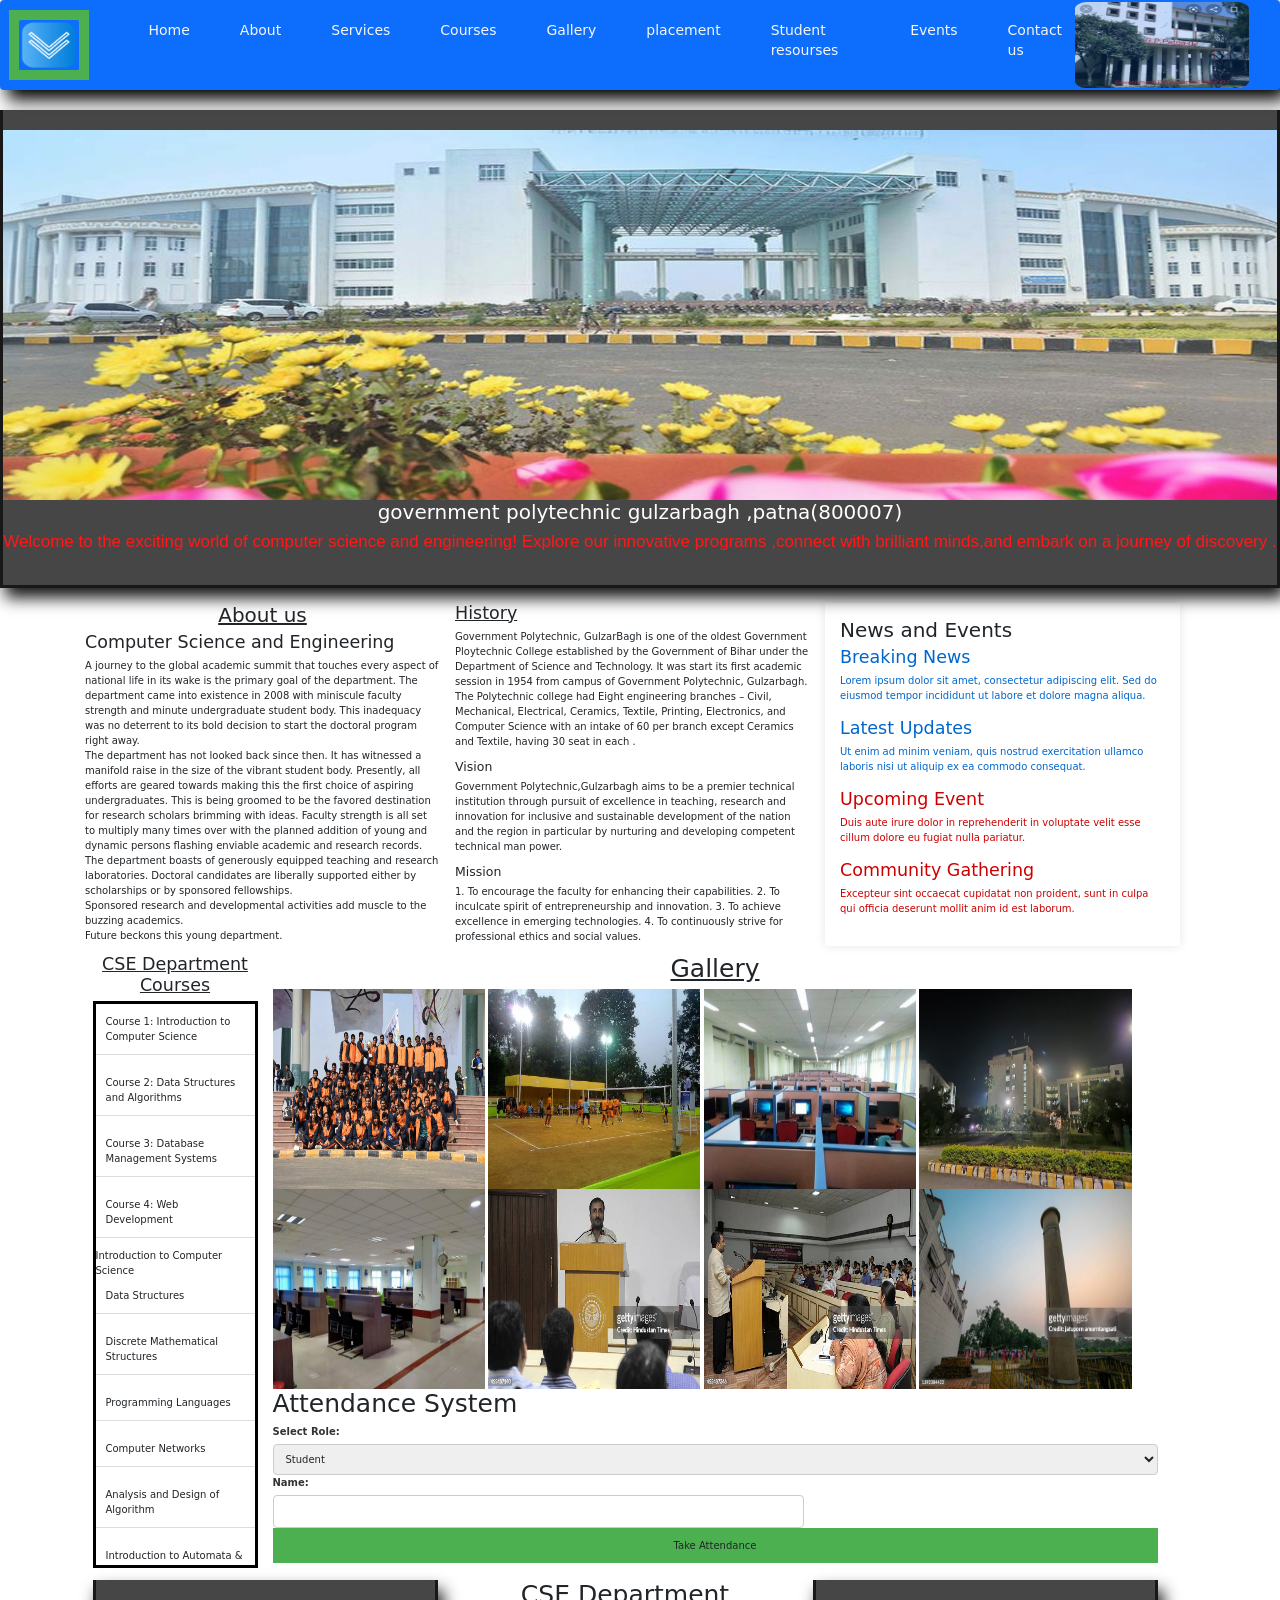
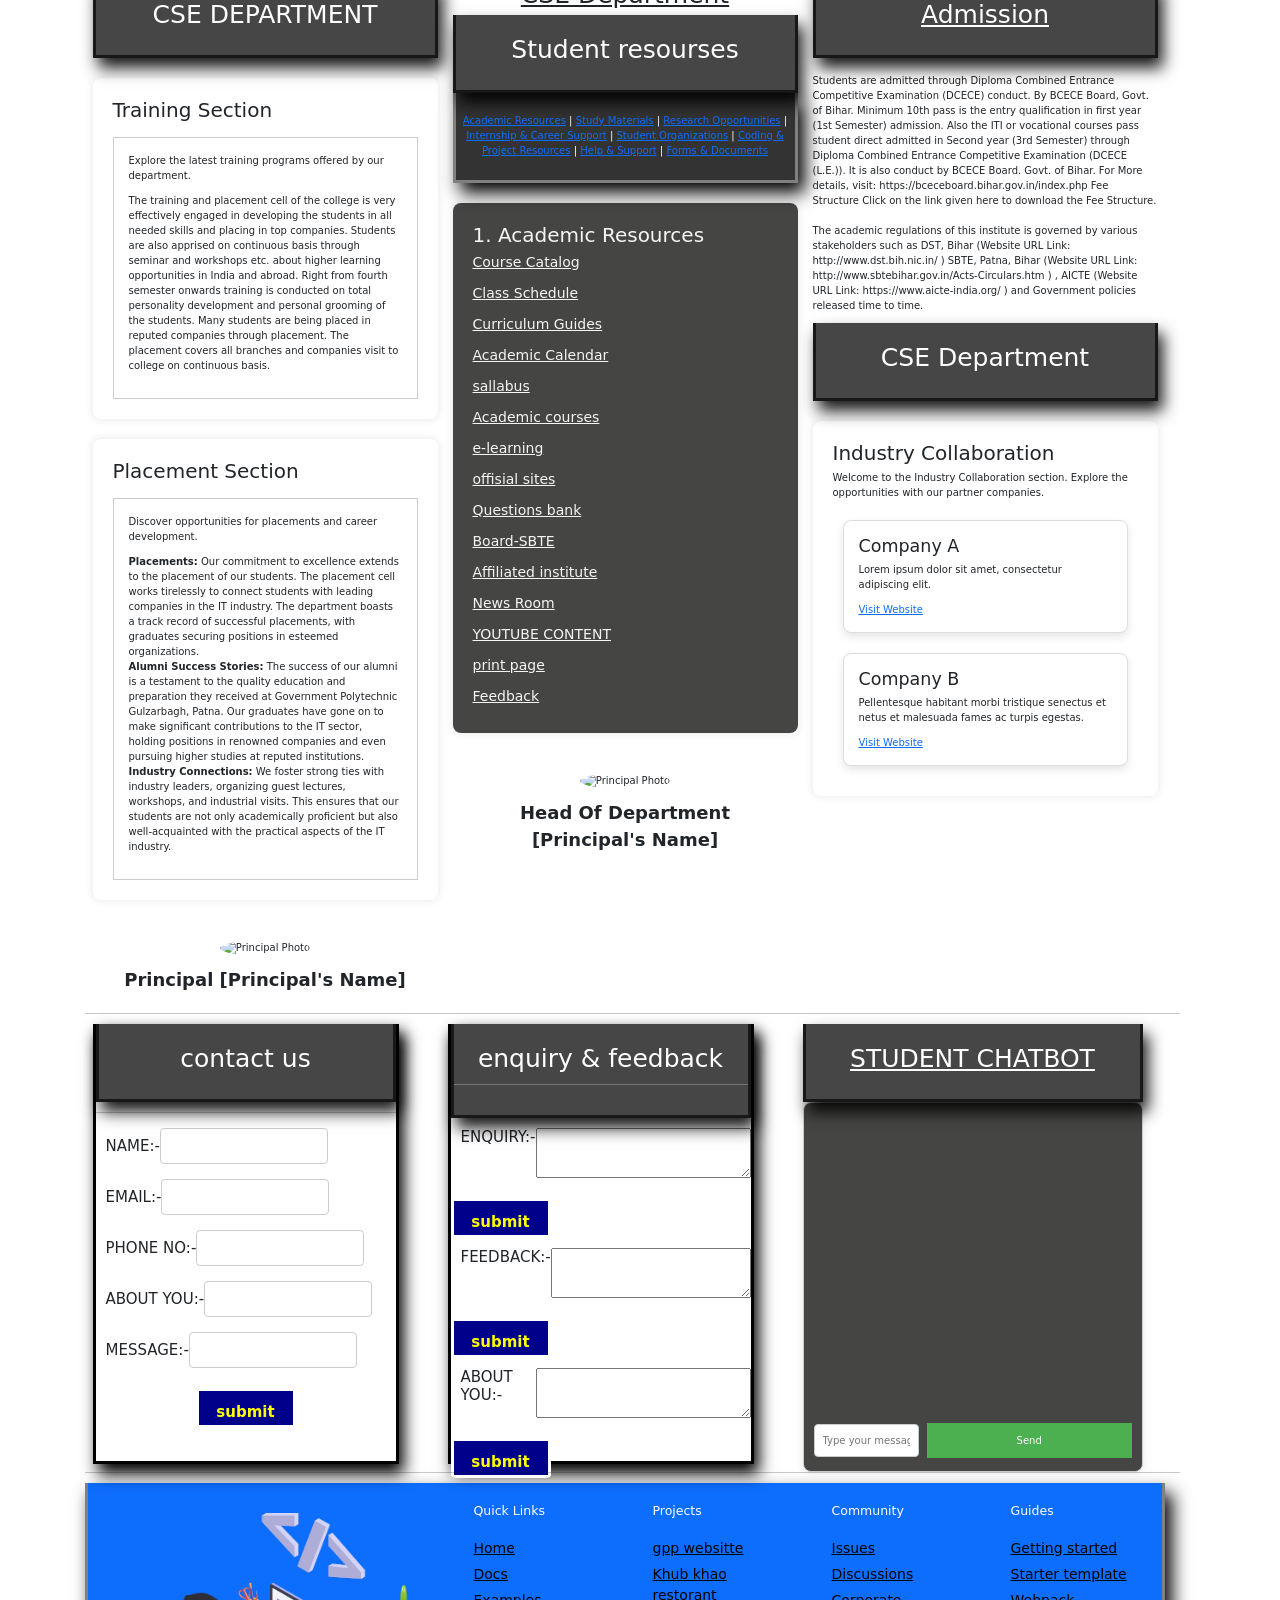
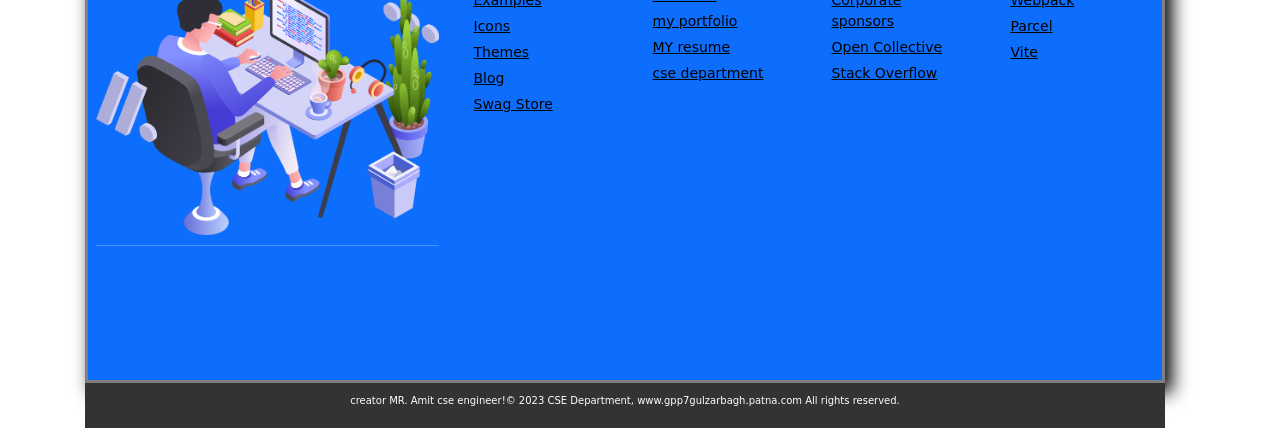
==== cse-department-website.html @ b8606d18 "Add files via upload" ====
<!DOCTYPE html>
<html lang="en">
<head>
    <meta charset="UTF-8">
    <meta name="viewport" content="width=device-width, initial-scale=1.0">
    <title>CSE Department - gpp7</title>
    

    <!-- Custom Fonts -->
    <link href="startbootstrap-stylish-portfolio-gh-pages/vendor/font-awesome/css/font-awesome.min.css" rel="stylesheet" type="text/css">
    <link href="https://fonts.googleapis.com/css?family=Source+Sans+Pro:300,400,700,300italic,400italic,700italic" rel="stylesheet" type="text/css">
    <link href="startbootstrap-stylish-portfolio-gh-pages/vendor/simple-line-icons/css/simple-line-icons.css" rel="stylesheet">

    <!-- Custom CSS -->
    <link href="startbootstrap-stylish-portfolio-gh-pages/css/stylish-portfolio.min.css" rel="stylesheet">

  
    <link rel="stylesheet" href="https://cdnjs.cloudflare.com/ajax/libs/font-awesome/4.7.0/css/font-awesome.min.css">
    <link rel="stylesheet" type="text/css" href="cse.css">
     <script src="https://cdn.jsdelivr.net/npm/bootstrap@5.3.2/dist/js/bootstrap.bundle.min.js" integrity="sha384-C6RzsynM9kWDrMNeT87bh95OGNyZPhcTNXj1NW7RuBCsyN/o0jlpcV8Qyq46cDfL" crossorigin="anonymous"></script>
     <script type="text/javascript" src="https://ajax.googleapis.com/ajax/libs/jquery/1.12.4/jquery.min.js"></script>
<script type="text/javascript" src="https://maxcdn.bootstrapcdn.com/bootstrap/3.3.7/js/bootstrap.min.js"></script>
<link rel="stylesheet" type="text/css" href="https://maxcdn.bootstrapcdn.com/bootstrap/3.3.7/css/bootstrap.min.css">
<link href="https://cdn.jsdelivr.net/npm/bootstrap@5.3.2/dist/css/bootstrap.min.css" rel="stylesheet" integrity="sha384-T3c6CoIi6uLrA9TneNEoa7RxnatzjcDSCmG1MXxSR1GAsXEV/Dwwykc2MPK8M2HN" crossorigin="anonymous">
<link href="https://cdn.jsdelivr.net/npm/bootstrap@5.3.0-alpha1/dist/css/bootstrap.min.css" rel="stylesheet" integrity="sha384-GLhlTQ8iRABdZLl6O3oVMWSktQOp6b7In1Zl3/Jr59b6EGGoI1aFkw7cmDA6j6gD" crossorigin="anonymous">
</head>
<body>
   
    <nav class="navbar navbar-expand-lg bg-primary bg-body-dark ">

  <div class="container-fluid ">
  
        <div class="dropdown">
      <button onclick="myFunction()" class="dropbtn"><img src="arrow.png"width="60px" height="50px"></button>
     
  <div id="myDropdown" class="dropdown-content">
 
  <a href="#">HOME</a>
    <a href="#">About</a>
        <a href="">Services</a>

     <a href="#">courses</a>
     <a href="#">faculty</a>
    <a href="#">training & placement</a>
    <a href="#">Daily Atendence- with AI </a>
<a href="">Gallery</a></li>
<a href="#">Social media</a>
            <a href="">Events</a>
                <a href="">enquiry & feedback here</a>
            <a href="">contact us</a>
             <div class="dropdown pb-4">
                    <a href="#" class="d-flex align-items-center text-white text-decoration-none dropdown-toggle" id="dropdownUser1" data-bs-toggle="dropdown" aria-expanded="false"> <img src="logo3.png" alt="hugenerd" width="30" height="30" class="rounded-circle">
                        
                        <span class="d-none d-sm-inline mx-1">Settings
                      </span>
                    </a>
                    <ul class="dropdown-menu dropdown-menu-dark text-small shadow">
                        <li><a class="dropdown-item" href="#">Sign in</a></li>
                        <li><a class="dropdown-item" href="#">Profile</a></li>
                        <li><a class="dropdown-item" href="#">Terms & privacy</a></li>
                        <li>
                            <hr class="dropdown-divider">
                        </li>
                        <li><a class="dropdown-item" href="#">Sign out</a></li>
                    </ul>
                </div>

    </div></div>
    
       <script type="text/javascript">/* When the user clicks on the button,
toggle between hiding and showing the dropdown content */
function myFunction() {
  document.getElementById("myDropdown").classList.toggle("show");
}

// Close the dropdown menu if the user clicks outside of it
window.onclick = function(event) {
  if (!event.target.matches('.dropbtn img')) {
    var dropdowns = document.getElementsByClassName("dropdown-content");
    var i;
    for (i = 0; i < dropdowns.length; i++) {
      var openDropdown = dropdowns[i];
      if (openDropdown.classList.contains('show')) {
        openDropdown.classList.remove('show');
      }
    }
  }
}
</script>
    <div class="collapse navbar-collapse" id="navbarSupportedContent">
         
      <ul class="navbar-nav me-auto mb-2 mb-lg-0">

      <li class="nav-item"><a class="nav-link"href="">Home</a></li>
     <li class="nav-item"><a class="nav-link"href="">About</a></li>
      <li class="nav-item"><a class="nav-link"href="">Services</a></li>
        <li class="nav-item"><a class="nav-link"href="">Courses</a></li>
          <li class="nav-item"><a class="nav-link"href="">Gallery</a></li>
            <li class="nav-item"><a class="nav-link"href="">placement</a></li>
             <li class="nav-item"><a class="nav-link"href="">Student resourses</a></li>
                          <li class="nav-item"><a class="nav-link"href="">Events</a></li>
    
    
            <li  class="nav-item "> <a class="nav-link" href="">Contact us</a></li>


            </ul> </li>
            <img class="container"id="logo"src="gp.jpg">
            
     
    </div>
  </div>
</nav>
 <header>
        <img src="gppp.jpeg"width="100%" height="370px"><br>
        <h2>government polytechnic gulzarbagh ,patna(800007)</h2>
        <p id="dd">Welcome to the exciting world of computer science and engineering! Explore our innovative programs ,connect with brilliant minds,and embark on a journey of discovery . </p>
    </header>
<br>
<div class="container">
   

<div class="row container">
     <div class="col-md-4">
<div class="aboutus ">
   <center><h2><u>About us</u></h2></center>
        <h3>Computer Science and Engineering</h3>
        <p >
A journey to the global academic summit that touches every aspect of national life in its wake is the primary goal of the department. The department came into existence in 2008 with miniscule faculty strength and minute undergraduate student body. This inadequacy was no deterrent to its bold decision to start the doctoral program right away.<br>The department has not looked back since then. It has witnessed a manifold raise in the size of the vibrant student body. Presently, all efforts are geared towards making this the first choice of aspiring undergraduates. This is being groomed to be the favored destination for research scholars brimming with ideas. Faculty strength is all set to multiply many times over with the planned addition of young and dynamic persons flashing enviable academic and research records.<br>The department boasts of generously equipped teaching and research laboratories. Doctoral candidates are liberally supported either by scholarships or by sponsored fellowships.<br>Sponsored research and developmental activities add muscle to the buzzing academics.<br>Future beckons this young department.</p>
    </div>
</div>
  <div class="col-md-4">
<div class="history">
  <h3><u>History</u></h3>
        <p>Government Polytechnic, GulzarBagh is one of the oldest Government Ploytechnic College established by the Government of Bihar under the Department of Science and Technology. It was start its first academic session in 1954 from campus of Government Polytechnic, Gulzarbagh. The Polytechnic college had Eight engineering branches – Civil, Mechanical, Electrical, Ceramics, Textile, Printing, Electronics, and Computer Science with an intake of 60 per branch except Ceramics and Textile, having 30 seat in each .</p>
        <h5>Vision</h5><p>

Government Polytechnic,Gulzarbagh aims to be a premier technical institution through pursuit of excellence in teaching, research and innovation for inclusive and sustainable development of the nation and the region in particular by nurturing and developing competent technical man power.</p>
 <h5>Mission</h5><p>1. To encourage the faculty for enhancing their capabilities.
2. To inculcate spirit of entrepreneurship and innovation.
3. To achieve excellence in emerging technologies.
4. To continuously strive for professional ethics and social values.</p>

</div>

</div>
  <div class="col-md-4">

    <div id="main-content">
      

  
  
    <!-- Your main content goes here -->
  
       
 <div id="sidebar">
        <h2>News and Events</h2>

        <div class="news-item">
            <h3>Breaking News</h3>
            <p>Lorem ipsum dolor sit amet, consectetur adipiscing elit. Sed do eiusmod tempor incididunt ut labore et dolore magna aliqua.</p>
        </div>

        <div class="news-item">
            <h3>Latest Updates</h3>
            <p>Ut enim ad minim veniam, quis nostrud exercitation ullamco laboris nisi ut aliquip ex ea commodo consequat.</p>
        </div>

        <div class="event-item">
            <h3>Upcoming Event</h3>
            <p>Duis aute irure dolor in reprehenderit in voluptate velit esse cillum dolore eu fugiat nulla pariatur.</p>
        </div>

        <div class="event-item">
            <h3>Community Gathering</h3>
            <p>Excepteur sint occaecat cupidatat non proident, sunt in culpa qui officia deserunt mollit anim id est laborum.</p>
        </div>
    </div>

</div>

</div>

<!--end row-->
<div class="flex">
<div class="row container">
     <div class="col-md-2">
<div class="scrollcourses">
<center>
  <h3><u>CSE Department Courses</u></h3></center>
   
     <div class="scroll-container">
    <ul id="scrolling-list">
      <!-- Your list items go here -->
 <li>Course 1: Introduction to Computer Science</li>
        <li>Course 2: Data Structures and Algorithms</li>
        <li>Course 3: Database Management Systems</li>
        <li>Course 4: Web Development</li>
           Introduction to Computer Science</li>
 <li> Data Structures</li>
 <li> Discrete Mathematical Structures</li>
 <li> Programming Languages</li>
 <li> Computer Networks</li>
 <li> Analysis and Design of Algorithm</li>
 <li> Introduction to Automata & Theory of Computation</li>
 <li>Introduction to Parallel & Distributed Programming</li>
 <li>Advanced Data Structures and Algorithm</li>
 <li>Numerical Algorithms</li>
 <li> Software Lab</li>
 <li> Practical Training 1 (NC)</li>
 <li> Practical Training 3 (NC)</li>
  <li> Design Project</li>
  <li> Mini Project</li>
 <li>Design Project 2 (NC)</li>
  <li> Design Project 3 (NC)</li>
 <li> Design Project 4 (NC)</li>
 <li>Design Project 6 (NC)</li>
 <li>COD357  Design Project 7 (NC)</li>
 <li> polytechnic Project Part I</li>
 <li>Minor Project (MT)</li>
 <li>  Major Project Part 1 (MT)</li>
 <li>  Major Project Part 2 (MT)</li>
 <li> MSR Project</li>
 <li> Principles of Artificial Intelligence</li>
 <li> Fundamentals of Machine Learning</li>
 <li> Introduction to Data Base Systems (MT)</li>
 <li> Resource Management in Computer Systems (MT)</li>
 <li> Artificial Intelligence (MT)</li>
  <li>Computer Networks (MT)</li>
 <li>Theory of Computation and Complexity</li>
 <li>Architecture of High Performance Computers</li>
 <li>Real Time System</li>
 <li>Introduction to Compressed Sensing</li>

 <li>Advanced Computer Networks</li>
 <li>Compiler Optimisation</li>
 <li> Advance Compiler Techniques for Optimization, Safety And Security</li>
 <li> Cloud Computing Technology Fundamentals</li>
 <li>Foundations of Automatic Verification</li>
 <li>Geometric Algorithms</li>
 <li>COL754(CSL854)  Approximation Algorithms</li>
 <li>COL758(CSL758)  Advanced Algorithms</li>
 <li>COL760  Advanced Data Management</li>
 <li>COL764  Information Retrieval and Web Search</li>
 <li>COL768(CSL838)  Wireless Networks</li>
 <li>COL772  Natural Language Processing</li>
 <li>COL776  Learning Probabilistic Graphical Models</li>
 <li>COL783(CSL783)  Digital Image Analysis</li>
 <li>COL788(CSL788)  Advanced Topics In Embedded Computing</li>
 <li>COL819  Advanced Distributed Systems</li>
 <li>COL828  Advanced Computer Vision</li>
 <li>COL830(CSL830)  Distributed Computing</li>
 <li>COL832(CSL832)  Proofs and Types</li>
 <li>COL852  Special Topics in Compiler Design</li>
 <li>COL861(CSL861)  Special Topics in Hardware Systems</li>
 <li>COL863(CSL863)  Special Topics in Theoretical Computer Science</li>
 <li>COL867(CSL867)  Special Topics in High Speed Networks</li>
<li>
COL869(CSL869)  Special Topics in Concurrency</li>
<li>COL870  Special Topics in Machine Learning</li>
<li>COL871(CSL828)  Special Topics in Programming Languages and Compilers</li>
<li>COL872  Special Topics in Cryptography</li>
<li>COL876  Special Topics in Formal Methods</li>
<li>CON101  Introduction to Computer Science and Engg</li>
<li>COP315(CSP315)  Embedded System Design Laboratory</li>
<li>COP745(CSP745)  Digital System Design Laboratory</li>
<li>COQ301  Seminar Course 1 (NC)</li>
<li>COQ303  Seminar Course 3 (NC)</li>
<li>COR310(CSR310)  Professional Practices (CS)</li>
<li>COV877(CSV877)  Special Module on Visual Computing</li>
<li>COV879(CSV879)  Special Module In Financial Algorithms</li>
<li>COV883(CSV883)  Special Module in Theoretical Computer Science</li>
<li>COV885(CSV885)  Special Module in Computer Applications</li>
<li>COV888(CSV888)  Special Module in Database Systems</li>
<li>CSL303  Logic for Computer Science (deprecated)</li>
<li>CSL362  Simulation and Modelling (deprecated)</li>
<li>CSL857  Randomized Algorithms (deprecated)</li>
<li>CSP890  M.Tech Mini-Project</li>
<li>CSP892  M.Tech Dual-Project Part II</li>
<li>SIL618  Computer Architecture</li>
<li>SIL763  Introduction to Blockchains, Cryptocurrency, and Smart Contracts</li>
<li>SIL769  Internet Traffic - Measurement, Modeling and Analysis</li>
<li>SIL801  Special Topics in Multimedia Systems</li>
<li>SIL861  Special Topics in ICTD</li>
<li>SIV812  Special Module in Computer Forensics</li>
<li>SIV851  Special Module on eGovernance</li>
<li>SIV864  Special Module on Media Processing and Communication</li>
<li>SIV895  Special Module on Intelligent Information Processing</li>
      <!-- Add more items as needed -->
    </ul>
  </div>
  <script src="script.js"></script>



  </div>
</div>
<div class="col-md-10">
<div class="gallery">
  <!---------- Gallery HTML Starts --------->
<div class="main-section gallery">
  <center> <h1 class="heading"><u>Gallery</u></h1></center>
   <img class="mt-10"src="1.jpg"width="600px" height="200px"> 
   <img src="3.jpg"width="600px" height="200px"> 
   <img src="6.jpg"width="600px" height="200px"> 
   <img src="7.jpg"width="600px" height="200px"> 
   <img class="mt-20px"src="8.jpg"width="600px" height="200px"> 
   <img src="9.jpg"width="600px" height="200px"> 
   <img src="10.jpg"width="600px" height="200px"> 
   <img src="11.jpg"width="600px" height="200px"> 
</div>
</div>
<div class="row">
<div class="col-md-12">
    <div class="chatbot">
        <h1>Attendance System</h1>

<form id="attendanceForm">
    <label for="role">Select Role:</label>
    <select id="role" name="role">
        <option value="student">Student</option>
        <option value="teacher">Teacher</option>
    </select>
    <br>

    <label for="name">Name:</label><br>
    <input type="text" id="name" name="name" required>
    <br>

    <button type="button" onclick="takeAttendance()">Take Attendance</button>
</form>

<p id="result"></p>

<script>
    function takeAttendance() {
        var role = document.getElementById("role").value;
        var name = document.getElementById("name").value;

        // Make an API request to your backend server
        // Replace 'your_backend_api_endpoint' with the actual endpoint of your backend
        fetch('your_backend_api_endpoint', {
            method: 'POST',
            headers: {
                'Content-Type': 'application/json',
            },
            body: JSON.stringify({ role: role, name: name }),
        })
        .then(response => response.json())
        .then(data => {
            document.getElementById("result").innerText = data.message;
        })
        .catch((error) => {
            console.error('Error:', error);
        });
    }
</script>

    </div>
</div>
    </div>
</div>

<!---------- Gallery HTML Ends ---------> 
</div>
</div>
 <div class="col-md-3">
<div class="resourses">
   </div>
</div>

<!--end row-->
<div class="flex">
<div class="row container">
        <div class="col-md-4">
<div class="placement-training"> 

   <header>
   <center> <h1>CSE DEPARTMENT</h1></center>
  </header>

  <section>
    <h2>Training Section</h2>
    <div id="training-section">
      <p>Explore the latest training programs offered by our department.</p>
      <p>The training and placement cell of the college is very effectively engaged in developing the students in all needed skills and placing in top companies. Students are also apprised on continuous basis through seminar and workshops etc. about higher learning opportunities in India and abroad. Right from fourth semester onwards training is conducted on total personality development and personal grooming of the students. Many students are being placed in reputed companies through placement. The placement covers all branches and companies visit to college on continuous basis.
</p>
    </div>
  </section>

  <section>
    <h2>Placement Section</h2>
    <div id="placement-section">
      <p>Discover opportunities for placements and career development.</p>
      <!-- Add placement-related content here -->
      <p><b>Placements:</b>
Our commitment to excellence extends to the placement of our students. The placement cell works tirelessly to connect students with leading companies in the IT industry. The department boasts a track record of successful placements, with graduates securing positions in esteemed organizations.<br>

<b>Alumni Success Stories:</b>
The success of our alumni is a testament to the quality education and preparation they received at Government Polytechnic Gulzarbagh, Patna. Our graduates have gone on to make significant contributions to the IT sector, holding positions in renowned companies and even pursuing higher studies at reputed institutions.
<br>
<b>Industry Connections:</b>
We foster strong ties with industry leaders, organizing guest lectures, workshops, and industrial visits. This ensures that our students are not only academically proficient but also well-acquainted with the practical aspects of the IT industry.
</p>
    </div>
  </section>


  

  
   
</div>

<div class="row">

<div class="col-md-12">
    <div class="principal-container">
    <img src="path/to/principal-photo.jpg" alt="Principal Photo">
    <p class="principal-name">Principal [Principal's Name]</p>
</div>


    
</div>


</div></div>
   <div class="col-md-4">
<div class="resourses">
 <center><h1><u>CSE Department</u></h1></center>
  <header>
        <h1>Student resourses</h1>
    </header>

    <nav class="gg">
        <a href="#academic-resources">Academic Resources</a> |
        <a href="#study-materials">Study Materials</a> |
        <a href="#research-opportunities">Research Opportunities</a> |
        <a href="#internship-career-support">Internship & Career Support</a> |
        <a href="#student-organizations">Student Organizations</a> |
        <a href="#coding-project-resources">Coding & Project Resources</a> |
        <a href="#help-support">Help & Support</a> |
        <a href="#forms-documents">Forms & Documents</a>
    </nav>

    <section id="academic-resources" class="resource-category">
        <h2>1. Academic Resources</h2>
        <ul class="resource-list">
            <li><a href="https://sbte.bih.nic.in/Courses.htm">Course Catalog</a></li>
            <li><a href="#">Class Schedule</a></li>
            <li><a href="#">Curriculum Guides</a></li>
            <li><a href="https://sbte.bih.nic.in/calendar.htm">Academic Calendar</a></li>
            <li><a href="https://sbte.bih.nic.in/syllabus.htm">sallabus</a></li>
            <li><a href="https://sbte.bih.nic.in/Courses.htm">Academic courses</a></li>
            <li><a href="https://sbte.bih.nic.in/e-Learning.htm">e-learning</a></li>
            <li><a href="https://sbte.bih.nic.in/Sites.htm">offisial sites</a></li>
            <li><a href="https://sbte.bih.nic.in/QBank.htm">Questions bank</a></li>
            <li><a href="#">Board-SBTE</a></li>
            <li><a href="https://sbte.bih.nic.in/institutes.htm">Affiliated institute</a></li>
            <li><a href="https://sbte.bih.nic.in/newsroom.htm">News Room</a></li>
            <li><a href="https//www.youtube.com">YOUTUBE CONTENT</a></li>
             <li><a href="javascript:window.print()">print page</a></li>
              <li><a href="https://sbte.bih.nic.in/Feedback.htm">Feedback</a></li>
        </ul>
    </section>

    <!-- Repeat similar sections for other categories -->


</div>


<div class="row">

<div class="col-md-12">
    <div class="principal-container">
    <img src="path/to/principal-photo.jpg" alt="Principal Photo">
    <p class="principal-name">Head Of Department [Principal's Name]</p>
</div>



</div>

</div></div>
    <div class="col-md-4">
<div class="Academic">
<header><center><h1><u> Admission</u></h1></center></header>
 <br>
<p>Students are admitted through Diploma Combined Entrance Competitive Examination (DCECE) conduct. By BCECE Board, Govt. of Bihar. Minimum 10th pass is the entry qualification in first year (1st Semester) admission. Also the ITI or vocational courses pass student direct admitted in Second year (3rd Semester) through Diploma Combined Entrance Competitive Examination (DCECE (L.E.)). It is also conduct by BCECE Board. Govt. of Bihar.
    For More details, visit: https://bceceboard.bihar.gov.in/index.php
Fee Structure
Click on the link given here to download the Fee Structure.
<br><br>
The academic regulations of this institute is governed by various stakeholders such as DST, Bihar (Website URL Link: http://www.dst.bih.nic.in/ ) SBTE, Patna, Bihar (Website URL Link: http://www.sbtebihar.gov.in/Acts-Circulars.htm ) , AICTE (Website URL Link: https://www.aicte-india.org/ ) and Government policies released time to time.</p>
</div>
 
<div class="row"><div class="col-md-12">
<header>
    <h1>CSE Department</h1>
  </header>

  <section>
    <h2>Industry Collaboration</h2>
    <p>Welcome to the Industry Collaboration section. Explore the opportunities with our partner companies.</p>

    <div id="companies-list"></div>
  </section>


  <script>
    // Sample company data
    const companies = [
      { name: "Company A", description: "Lorem ipsum dolor sit amet, consectetur adipiscing elit.", website: "http://www.companyA.com" },
      { name: "Company B", description: "Pellentesque habitant morbi tristique senectus et netus et malesuada fames ac turpis egestas.", website: "http://www.companyB.com" },
      // Add more companies as needed
    ];

    // Function to display companies
    function displayCompanies() {
      const companiesList = document.getElementById("companies-list");

      companies.forEach(company => {
        const companyCard = document.createElement("div");
        companyCard.className = "company-card";

        const companyTitle = document.createElement("h3");
        companyTitle.textContent = company.name;

        const companyDescription = document.createElement("p");
        companyDescription.textContent = company.description;

        const companyLink = document.createElement("a");
        companyLink.href = company.website;
        companyLink.textContent = "Visit Website";

        companyCard.appendChild(companyTitle);
        companyCard.appendChild(companyDescription);
        companyCard.appendChild(companyLink);

        companiesList.appendChild(companyCard);
      });
    }

    // Call the function to display companies
    displayCompanies();
  </script>

</div></div>  </div>

<hr>
<div class="row">
    <div class="col-md-4">
       <div class="contact ">
                   <header> <center><h1>contact us</h1></center></header><hr>

                  
 <h4 id="hh">NAME:-<input type="text" name="name"></h4>
                      
 <h4 id="hh">EMAIL:-<input type="text" name="email"></h4>
                           
 <h4 id="hh">PHONE NO:-<input type="text" name="phone no"></h4>
                               
 <h4 id="hh">ABOUT YOU:-<input type="text" name="MESSAGE"></h4>
                                   
 <h4 id="hh">MESSAGE:-<input type="text" name="MESSAGE"></h4><br>
                                    <button id="submit" type="submit" >submit</button>
                </div> 

</div>




<div class="col-md-4">
        
<div class="feedback ">
                       <header> <center><h1>enquiry & feedback</h1></center><hr></header>
                    <h4 id="txt">ENQUIRY:-<br><textarea></textarea></h4><br>
                    <button id="submit" type="submit">submit</button>
                        <h4 id="txt">FEEDBACK:-<br><textarea></textarea></h4><br>
                        <button id="submit" type="submit">submit</button>
                            <h4 id="txt">ABOUT YOU:-<br><textarea></textarea></h4><br>
                            <button id="submit" type="submit">submit</button>

                </div>

    </div>

  <div class="col-md-4">

<div class="resourses">
 <header> <CENTER>  <h1><U>STUDENT CHATBOT</U></h1></CENTER></header>
<div id="chat-container">
        <div id="chat-display"></div>
        <div id="user-input-container">
            <input type="text" id="user-input" placeholder="Type your message...">
            <button onclick="sendMessage()">Send</button>
        </div>
    
</div>
</div>
</div>
<script type="text/javascript">function sendMessage() {
    var userInput = document.getElementById('user-input').value;

    // Display user message in the chat
    displayMessage('You', userInput);

    // Make an API request to ChatGPT (replace 'YOUR_OPENAI_API_KEY' with your actual key)
    fetch('/get_response', {
        method: 'POST',
        headers: {
            'Content-Type': 'application/json',
        },
        body: JSON.stringify({ user_input: userInput }),
    })
    .then(response => response.json())
    .then(data => {
        // Display ChatGPT response in the chat
        displayMessage('ChatGPT', data.response);
    })
    .catch(error => {
        console.error('Error:', error);
    });

    // Clear user input field
    document.getElementById('user-input').value = '';
}

function displayMessage(sender, message) {
    var chatDisplay = document.getElementById('chat-display');
    chatDisplay.innerHTML += `<p><strong>${sender}:</strong> ${message}</p>`;
    chatDisplay.scrollTop = chatDisplay.scrollHeight; // Scroll to the bottom
}</script>

<!--end row-->
</div>

<hr>
   
<div class="footer bg-primary">
    <div class="row">
      <div class="col-md-4 col-sm-12 col-xs-12"><center><br><img id="devo"src="devo2.png"><hr></center></div>
      <div class="col-md-2 col-sm-12 col-xs-12">
        <h5 id="title">Quick Links</h5>
        <ul id="title" class="list-unstyled">
          <li class="mb-2"><a href="/">Home</a></li>
          <li class="mb-2"><a href="/docs/5.3/">Docs</a></li>
          <li class="mb-2"><a href="/docs/5.3/examples/">Examples</a></li>
          <li class="mb-2"><a href="https://icons.getbootstrap.com/">Icons</a></li>
          <li class="mb-2"><a href="https://themes.getbootstrap.com/">Themes</a></li>
          <li class="mb-2"><a href="https://blog.getbootstrap.com/">Blog</a></li>
          <li class="mb-2"><a href="https://cottonbureau.com/people/bootstrap" target="_blank" rel="noopener">Swag Store</a></li>
        </ul>
      </div>
      <div class="col-md-2 col-sm-12 col-xs-12">
          <h5 id="title">Projects</h5>
        <ul id="title" class="list-unstyled">
          <li class="mb-2"><a href="https://github.com/twbs/bootstrap" target="_blank" rel="noopener">gpp websitte</a></li>
          <li class="mb-2"><a href="https://github.com/twbs/bootstrap/tree/v4-dev" target="_blank" rel="noopener">Khub khao restorant</a></li>
          <li class="mb-2"><a href="https://github.com/twbs/icons" target="_blank" rel="noopener">my portfolio</a></li>
          <li class="mb-2"><a href="https://github.com/twbs/rfs" target="_blank" rel="noopener">MY resume</a></li>
          <li class="mb-2"><a href="https://github.com/twbs/examples/" target="_blank" rel="noopener">cse department</a></li>
        </ul>
      
      </div>
      <div class="col-md-2 col-sm-12 col-xs-12">
          <h5 id="title">Community</h5>
        <ul id="title" class="list-unstyled">
          <li class="mb-2"><a href="https://github.com/twbs/bootstrap/issues" target="_blank" rel="noopener">Issues</a></li>
          <li class="mb-2"><a href="https://github.com/twbs/bootstrap/discussions" target="_blank" rel="noopener">Discussions</a></li>
          <li class="mb-2"><a href="https://github.com/sponsors/twbs" target="_blank" rel="noopener">Corporate sponsors</a></li>
          <li class="mb-2"><a href="https://opencollective.com/bootstrap" target="_blank" rel="noopener">Open Collective</a></li>
          <li class="mb-2"><a href="https://stackoverflow.com/questions/tagged/bootstrap-5" target="_blank" rel="noopener">Stack Overflow</a></li>
        </ul>

      </div>
            <div class="col-md-2 col-sm-12 col-xs-12">
                <h5 id="title">Guides</h5>
        <ul id="title" class="list-unstyled">
          <li class="mb-2"><a href="/docs/5.3/getting-started/">Getting started</a></li>
          <li class="mb-2"><a href="/docs/5.3/examples/starter-template/">Starter template</a></li>
          <li class="mb-2"><a href="/docs/5.3/getting-started/webpack/">Webpack</a></li>
          <li class="mb-2"><a href="/docs/5.3/getting-started/parcel/">Parcel</a></li>
          <li class="mb-2"><a href="/docs/5.3/getting-started/vite/">Vite</a></li>
        </ul>
            </div>
    </div>
</div>
    <footer>
        <p>creator MR. Amit cse engineer!&copy; 2023 CSE Department, www.gpp7gulzarbagh.patna.com All rights reserved.</p>
    </footer>

</body>
</html>
---- cse.css ----
@import url('https://fonts.googleapis.com/css2?family=Poppins:wght@300&display=swap');


 body {
            font-family: Arial, sans-serif;
            margin: 0;
            padding: 0;
            background-color: #f4f4f4;
        }
        *{margin: 0;
            padding: 0;}

        header {
            background:#e3d7cf;
        opacity: 90%;
            color: #fff;
            text-align: center;
            padding: 0;
    margin: 0;
    border-left: 3px solid black;border-right: 3px  solid black; border-bottom: 3px  solid black;
        box-shadow:5px 10px 15px black;

        }
     h2{color: black;
        font-weight: bold;
     text-shadow: 0px -2px 4px black, 0px -2px 10px black, 0blackpx -10px 20px         #F90, 0px -20px 40px black;
}
     #dd{color:red;
        font-size: 17px;
        font-family: sans-serif;
    text-shadow: 0px -2px 4px black, 0px -2px 10px black, 0blackpx -10px 20px         #F90, 0px -20px 40px black;
}
        nav{
width: 100%;
height: 90px;
border-left: 3px solid grey ;border-right: 3px  solid grey; border-bottom: 3px  solid grey;
    box-shadow:7px 10px 17px black;
    text-shadow: 0px -2px 4px white, 0px -2px 10px white, 0blackpx -10px 20px         #F90, 0px -20px 40px white;
margin-top:0;
padding:0;

}
.navbar:hover{
width: 100%;
height: 93px;
border-left: 3px solid red;border-right: 3px  solid red; border-bottom: 3px  solid red;
    box-shadow:7px 10px 17px red;

}
.navbar ul li a{text-decoration: none;
  text-decoration: none;
  margin-left: 40px;
color: whitesmoke;
padding: 17px;
font-size: 14px;
}
.navbar ul li a:hover{text-decoration: none;
  text-decoration: none;
  margin-left: 40px;
color:red;
padding: 17px;
font-size: 15px;

}
nav ul li{color: white;}

#logo{width: 200px;
    height: 86px;
  opacity: 80%;
align-items: center;
float: right;
border-radius: 10%;
}
.dropbtn img{
  background-color: rgba(var(--bs-primary-rgb),var(--bs-bg-opacity))!important;

float: right;

border-radius: 3%;

  border: none;
  cursor: pointer;
}

/* Dropdown button on hover & focus */
.dropbtn img:hover, .dropbtn img:focus {
    background:black;
     display: flex;
flex-direction: column;
float: right;
  
  

  border: none;
  cursor: pointer;

}


/* The container <div> - needed to position the dropdown content */
.dropdown {
  position: relative;
  display: inline-block;
}

/* Dropdown Content (Hidden by Default) */
.dropdown-content {
  border-radius: 3%;
  display: none;
  margin-left: 0;
  position: absolute;
  background-color:black;
  min-width: 160px;
  box-shadow: 0px 8px 16px 0px rgba(0,0,0,0.2);
  z-index: 1;
  align-items: center;
}



/* Links inside the dropdown */
.dropdown-content a {
  color:white;
  padding: 12px 16px;
  text-decoration: none;
  display: block;
}

/* Change color of dropdown links on hover */
.dropdown-content a:hover {background-color:red;}
/* Show the dropdown menu (use JS to add this class to the .dropdown-content container when the user clicks on the dropdown button) */
.show {display:block;}

      

        footer {
            background-color: #333;
            color: #fff;
            text-align: center;
            padding: 1em 0;
        }
.searchForm {
    position: relative;
}
.customSelect {
    width: 100%;
    max-width: 370px;
}
.searchForm.type2 input[type="search"] {
    background: #fff;
    border: 2px solid #959595;
}

.searchForm input[type="search"] {
    display: inline-block;
    width: 100%;
    max-width: 505px;
    height: 52px;
    padding: 11px 0 11px 20px;
    font-size: 17px;
    line-height: 19px;
    color: #222;
    font-style: normal;
    background-color: #f1f1f1;
    background-image: none;
    border: 1px solid #8196a1;
    border-radius: 0;
    -webkit-transition: none;
    transition: none;
}
.searchForm input[type="submit"] {
    background: transparent url(https://www.solodev.com/assets/news-events-tabs/search-ico.png) no-repeat center center;
    font-size: 0;
    color: transparent;
    border: 0;
    width: 52px;
    height: 52px;
    position: absolute;
    top: 0;
    right: 0;
}
.dropdownCategories {
    display: inline-block;
    width:100%;
    max-width: 505px;
    height: 52px;
    padding: 15px 0 11px;
    font-size: 17px;
    line-height: 19px;
    color: #222;
    font-style: normal;
    background: #fff;
    border: 2px solid #959595;
    background-image: none;
    border-radius: 0;
    -webkit-transition: none;
    transition: none;
}
.dropdownCategories select {
  width: 100%;
  padding: 0 20px;
  border: 0px;
  outline: none;
}

.nav-pills > li > a {
    border-radius: 0;
    font-size: 18px;
    padding: 6px 18px;
}
.nav-pills > li.active > a, .nav-pills > li.active > a:hover, .nav-pills > li.active > a:focus {
    color: #fff;
    background-color: #662d91;
}

.tab-content {
    margin: 50px 0 20px 0;
}
.media > .pull-left {
    margin-right: 29px;
}
.media .dateEl {
    display: inline-block;
    text-align: center;
    background: #f9f9f9;
    padding: 18px 0 25px 0;
    color: #173d51;
    font-size: 16px;
    font-weight: 700;
    width: 113px;
    text-transform: uppercase;
}
.media .dateEl em {
    display: block;
    color: #662d91;
    font-size: 42px;
    line-height: 1;
    margin-bottom: 5px;
    font-style: normal;
}
.media .media-heading a {
    color: #022235;
    font-size: 21px;
    text-transform: uppercase;
}
.media .meta-data {
    margin: 0 0 7px 0;
}
.media .longDate, .media .timeEl {
    display: inline-block;
    font-size: 14px;
    line-height: 14px;
    font-family: 'PT Sans Narrow', sans-serif;
    font-weight: 700;
    color: #636465;
    text-transform: uppercase;
    min-height: 16px;
}
.media .longDate {
    background: transparent url(../images/ico-calendar.png) no-repeat left top;
    padding: 0 10px 0 24px;
    border-right: 1px solid #eb5b4c;
    margin-right: 3px;
}
#tab1.tab-pane .media .longDate {
    border-right: none;
}
.blogPost--small {
    color: #7c7b7b;
    margin: 20px 30px 40px 0;
}
.blogPost--small .media > .pull-left {
    margin-right: 25px;
}
.blogPost--small a {
    color: #662d91;
}
.blogPost--small .date, .blogPost--small .dateEl2 {
    display: block;
    text-align: center;
    padding: 18px 0 25px 0;
    color: #fff;
    background: #662d91;
    width: 113px;
}
.blogPost--small .date span, .blogPost--small .dateEl2 span {
    display: inline-block;
    font-size: 42px;
    line-height: 1;
    letter-spacing: 0em;
    text-indent: -0.1em;
    color: #fff;
    font-weight: bold;
}
.blogPost--small .date small, .blogPost--small .dateEl2 small {
    display: block;
    font-size: 18px;
    text-transform: uppercase;
    color: #fff;
}
.blogPost--small h4 {
    margin: 0 0 12px 0;
    font-size: 22px;
    text-transform: uppercase;
}



.btn-default {
    color: #fff;
    font-size: 14px;
    background-color: #662d91;
    border-radius : 0px;}

.flex{display: flex;
flex-direction: row;}
 #sidebar {
            width: 250px;
            
            padding: 15px;
            box-shadow: 0 0 10px rgba(0, 0, 0, 0.1);
    width: 100%;
            height: 100%;
            overflow-y: auto;
        }

        h2 {
            color: #333;
        }

        .news-item, .event-item {
            margin-bottom: 15px;
        }

        .news-item {
            color: #0066cc;
        }

        .event-item {
            color: #cc0000;
        }
          h3 {
            color: #333;
        }

        ul {
            list-style-type: none;
            padding: 0;
        }

        li {
            margin-bottom: 10px;
        }
         .footer{width: 100%;
      height:500px;
    color: grey;

  border-left: 3px solid grey ;border-right: 3px  solid grey; border-bottom: 3px  solid grey;
    box-shadow:7px 10px 17px black;

}
.footer:hover{width: 100%;
      height:500px ;
      background:lightskyblue;
    
 border-left: 3px solid red;border-right: 3px  solid red; border-bottom: 3px  solid red;
    box-shadow:7px 10px 17px red;
}
.footer ul li a{color: black;
font-size: 14px;}


#devo{width: 100%;
  margin-top: 15px;
height: 100%;}
#title{margin-top: 90px;
margin: 20px;}
/********** Gallery CSS Starts **********/  
.gallery img {
     width: 24%;
}
/********** Gallery CSS Ends **********/
header {
      background-color: #333;
      color: white;
      padding: 1em;
      text-align: center;
    }

    section {
      margin: 20px;
    }

    h2 {
      color: #333;
    }

    #training-section, #placement-section {
      border: 1px solid #ccc;
      padding: 15px;
      margin-top: 15px;
    }
         text-align: center;
            color: #333;
        }

        form {
            background-color: #fff;
            padding: 20px;
            border-radius: 8px;
            box-shadow: 0 0 10px rgba(0, 0, 0, 0.1);
            max-width: 400px;
            margin: 0 auto;
        }

        label {
            display: block;
            margin-bottom: 8px;
            color: #333;
        }

        select, input {
            width: 100%;
            padding: 8px;
            margin-bottom: 16px;
            border: 1px solid #ccc;
            border-radius: 4px;
            box-sizing: border-box;
        }

        button {
            background-color: #4caf50;
            color: #fff;
            padding: 10px;
            border: none;
            border-radius: 4px;
            cursor: pointer;
            width: 100%;
        }

        button:hover {
            background-color: #45a049;
        }

        #result {
            margin-top: 16px;
            color: #333;
            text-align: center;
        }
.scroll-container {
  height: 567px; /* Set your fixed height here */
  overflow: hidden;
  width: 100%;
  border: 3px solid black;
}

#scrolling-list {
  list-style-type: none;
  padding: 0;
  margin: 0;
  animation: scrollList 40s linear infinite; /* Adjust the duration as needed */
}

@keyframes scrollList {
  0% {
    transform: translateY(0);
  }
  100% {
    transform: translateY(calc(-100% + 200px)); /* Adjust based on the number of items and fixed height */
  }
}

#scrolling-list li {
  padding: 10px;
  border-bottom: 1px solid #ddd;
}
 /* Style for the student card */
         header, .gg {
            background-color: #333;
            color: #fff;
            text-align: center;
            padding: 20px 0;
            font-size: 10px;
          
        }
        

        section {
            max-width: 800px;
            margin: 20px auto;
            padding: 20px;
            background-color: #fff;
            border-radius: 8px;
            box-shadow: 0 0 10px rgba(0, 0, 0, 0.1);
        }

        h2 {
            color: #333;
        }

        .resource-category {height: 530px;
            margin-bottom: 20px;
            align-items: center;
            font-size: 14px;
            background:#11120fc7;
            color: whitesmoke;
        }
        .resource-category a{
            margin-bottom: 20px;
            align-items: center;
            font-size: 14px;
           
            color: whitesmoke;
        }

        .resource-list {
            list-style: none;
            padding: 0;
        }

        .resource-list li {
            margin-bottom: 10px;
        }

        a {
            color: #007bff;
            text-decoration: none;
        }

        a:hover {
            text-decoration: underline;
        }
        .contact{width: 90%;
height: 440px;
text-align: center;
background: white;
border-left: 3px solid black;border-right: 3px  solid black; border-bottom: 3px  solid black;
    box-shadow:5px 10px 15px black;}
    .contact:hover{width:90%;
height: 440px;
text-align: center;
background: white;
border-left: 3px solid red;border-right: 3px  solid red; border-bottom: 3px  solid red;
    box-shadow:5px 10px 15px red;
}
.feedback{width: 90%;
height: 440px;
background: white;
border-left: 3px solid black;border-right: 3px  solid black; border-bottom: 3px  solid black;
    box-shadow:5px 10px 15px black;

}
.feedback:hover{width: 90%;
height: 440px;
background: white;
border-left: 3px solid red;border-right: 3px  solid red; border-bottom: 3px  solid red;
    box-shadow:5px 10px 15px red;

}
input{font-size:10px ;
  width: 60%;
 

  margin-top: 15px;
  
 
}
#submit{background:darkblue;
color:yellow;
justify-content: center;
cursor: pointer;

border: 3px solid white;
font-size: 15px;
width: 100px;
height: 40px;
position: relative;

border-radius: 7%;
font-weight: bold;}
#hh{font-size: 15px;
margin-top: 15px;
display: flex;
flex-direction: row;
align-items: center;
margin-left: 10px; 
margin-right: 10px;
 
}
#submit:hover{background:red;
color:black;
justify-content: center;
cursor: pointer;

border: 3px solid white;
font-size: 15px;
width: 100px;
height: 40px;
position: relative;

border-radius: 7%;
font-weight: bold;
}

#txt{height: 50px;
    margin-top: 10px;
margin-left: 10px;
display: flex;
flex-direction: row;}
textarea{font-size:15px ;
  width: 280px;
  height: 50px;
 
  display: flex;
  margin-right: 10px;
  margin-top: 8px;}
  #frame{color: darkblue;}
  .service-container {
  -webkit-transition: all 0.5s ease;
  transition: all 0.5s ease;
}
 hr{width:100%;
    height: 5px;
    background:blue;}
    #chat-container {justify-content: space-between;
    max-width: 600px;
    height: 370px;
    margin: auto;
    border: 1px solid #ccc;
    border-radius: 8px;
   overflow-y: scroll;
    box-shadow: 0 0 10px rgba(0, 0, 0, 0.1);
      color: #fff;
    background-color: #11120fc7;
}




#chat-display {
    padding: 10px;
    max-height: 300px;

   
}

#user-input-container {
    margin-top: 290px;


    display: flex;
    flex-direction: row;
    padding: 10px;
    align-items: center; /* Center items vertically */
}

#user-input {color: black;
width: 50%;
    padding: 8px;
    border: 1px solid #ccc;
    border-radius: 4px;
    margin-right: 8px;
}
#jp{
   width: 50%;
    padding: 8px;
    border: none;
    border-radius: 4px;
    background-color: #4CAF50;
    color: white;
    cursor: pointer;
}

#jp:hover {
    width: 50%;
    background-color: #45a049;
}

/* Responsive Design */
 #hhkl{
      background-color: #333;
      color: white;
      text-align: center;
      padding: 1em;
    }

    section {
      padding: 20px;
    }

    #companies-list {
      display: flex;
      flex-wrap: wrap;
      justify-content: space-around;
    }

    .company-card {
      border: 1px solid #ddd;
      border-radius: 8px;
      margin: 10px;
      padding: 15px;
      width: 300px;
      background-color: white;
      box-shadow: 0 4px 8px rgba(0, 0, 0, 0.1);
      transition: transform 0.3s ease-in-out;
    }

    .company-card:hover {
      transform: scale(1.05);
    }
.principal-container {
    text-align: center;
    margin: 20px;
}

.principal-container img {
    border-radius: 50%;
    max-width: 200px; /* Adjust as needed */
    height: auto;
    margin-bottom: 10px;
}

.principal-name {
    font-size: 18px;
    font-weight: bold;
}
.hod-container {
    text-align: center;
    margin: 20px;
}

.hod-container img {
    border-radius: 50%;
    max-width: 200px; /* Adjust as needed */
    height: auto;
    margin-bottom: 10px;
}

.hod-name {
    font-size: 18px;
    font-weight: bold;
}
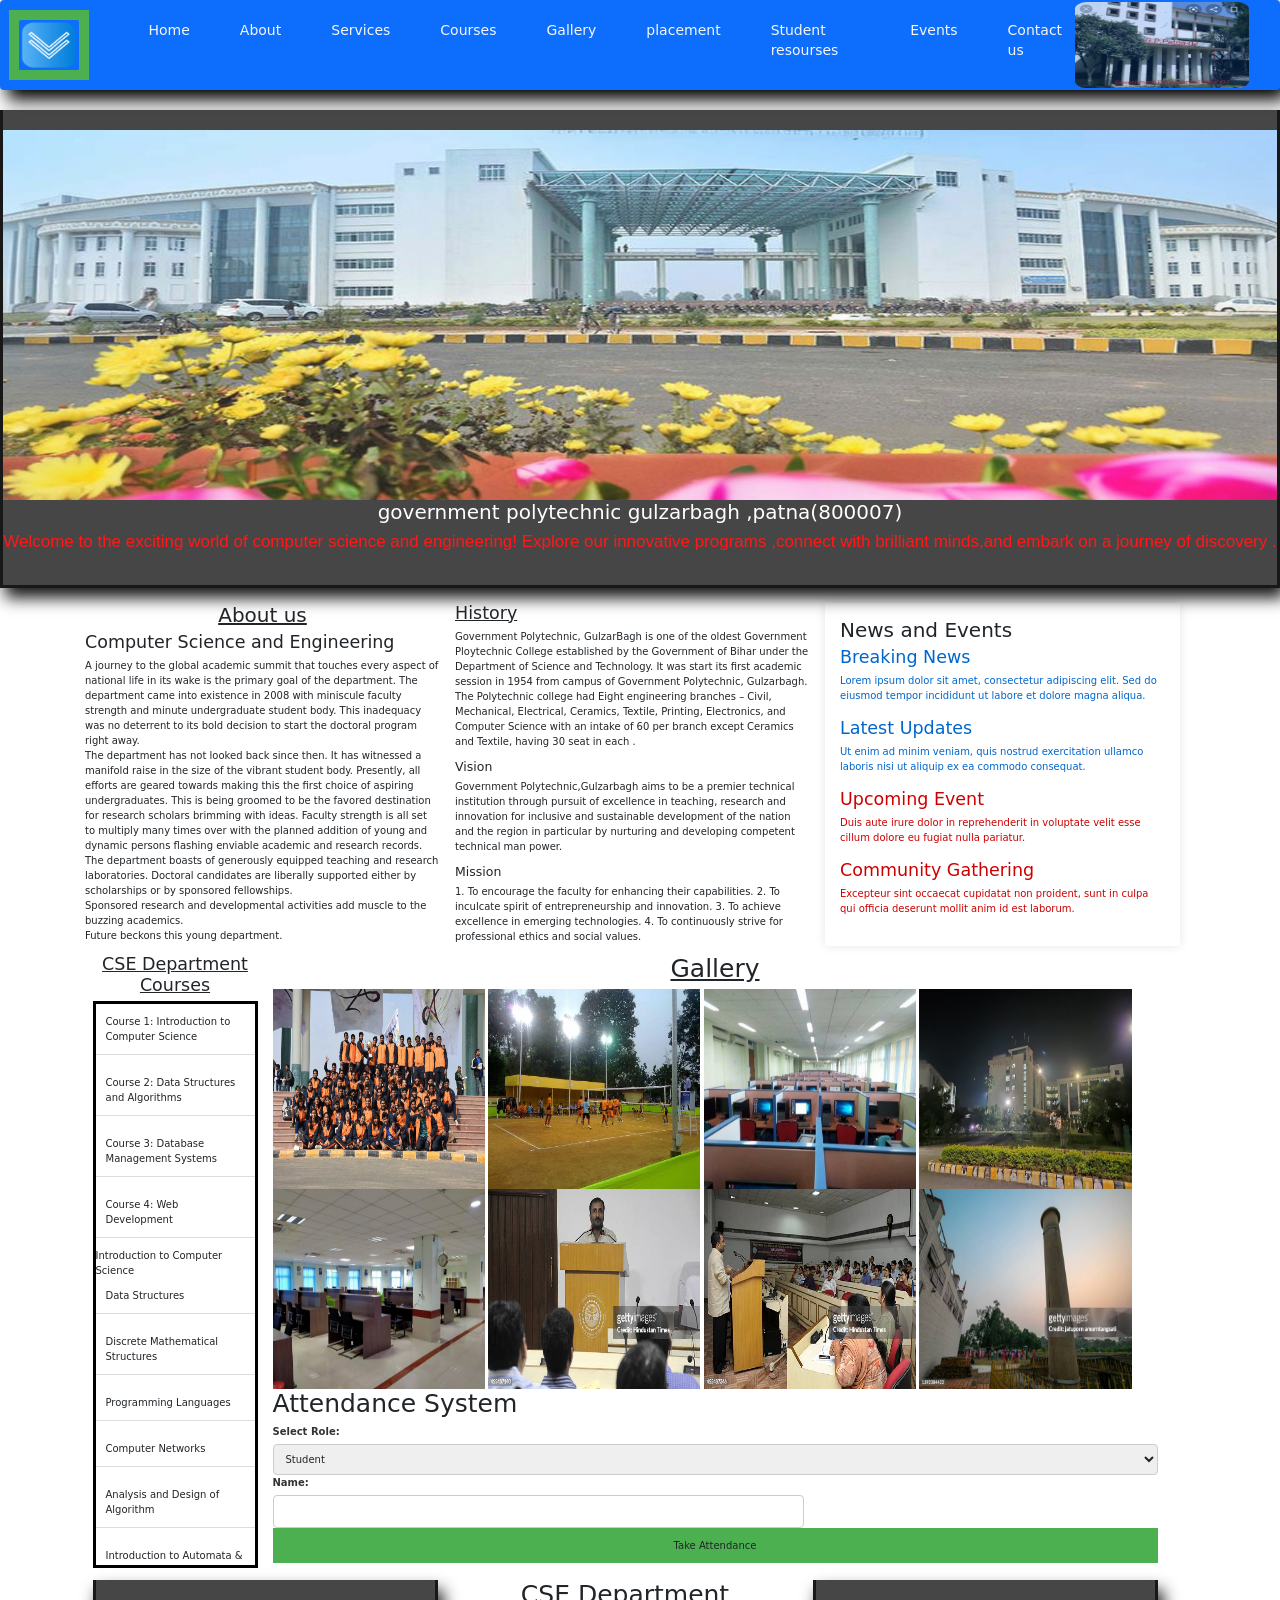
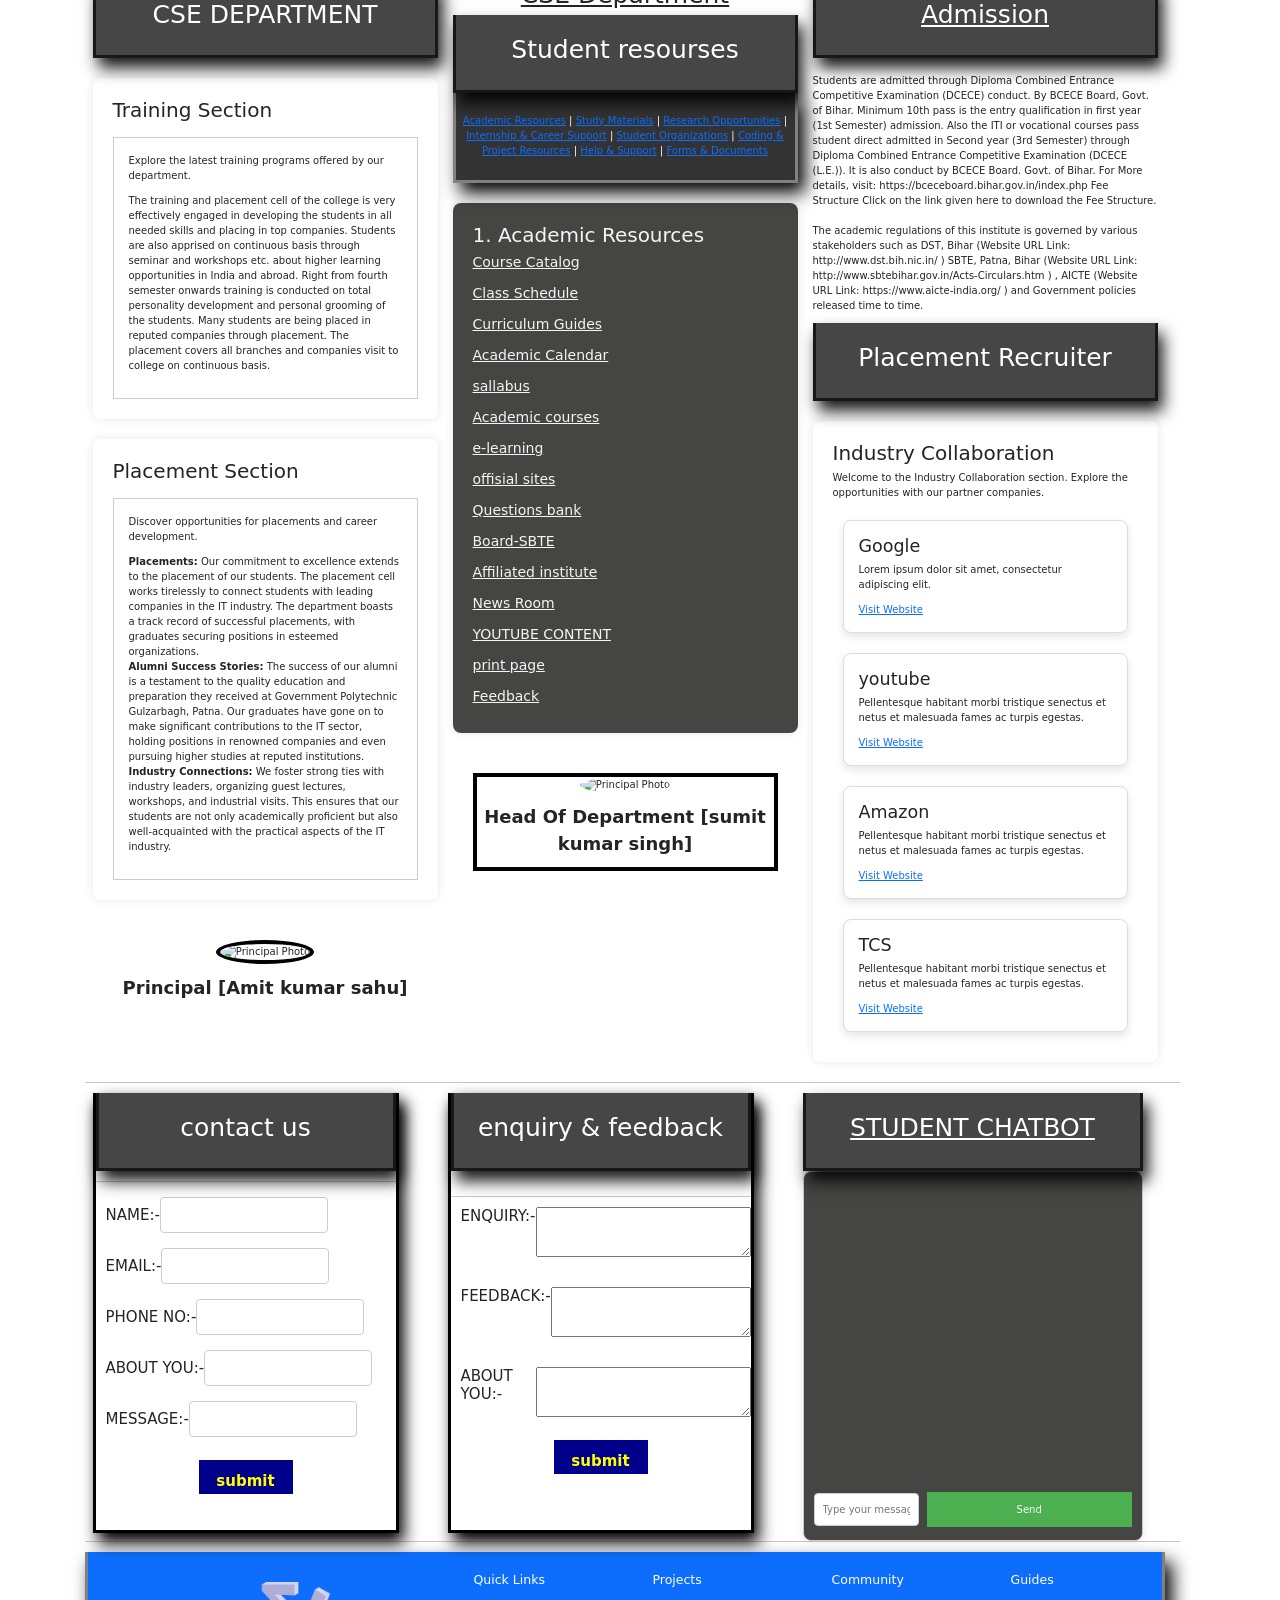
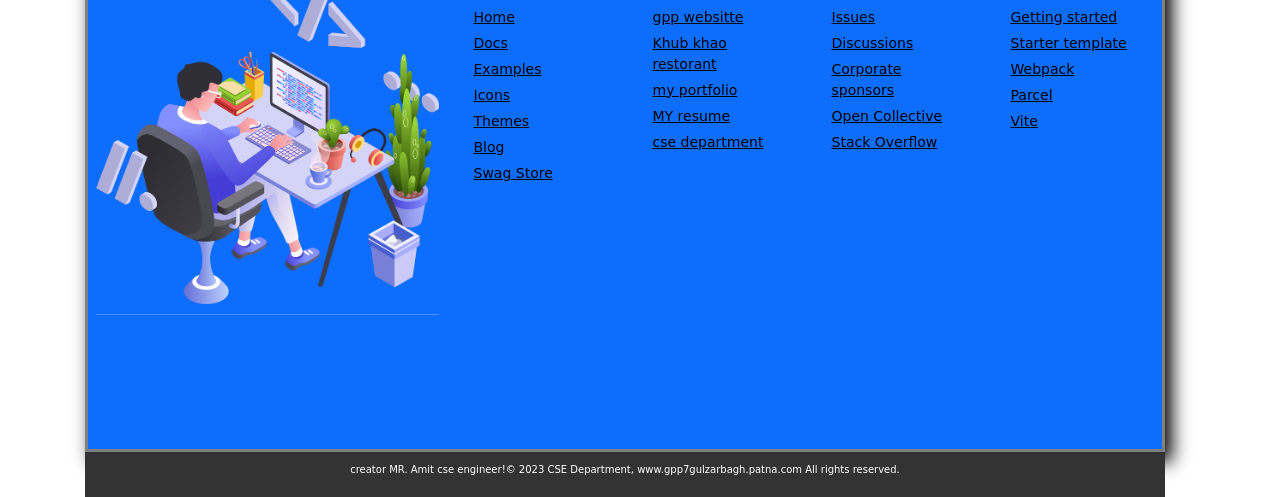
==== commit 0186e646: "Add files via upload" ====
--- a/cse-department-website.html
+++ b/cse-department-website.html
@@ -417,8 +417,8 @@
 
 <div class="col-md-12">
     <div class="principal-container">
-    <img src="path/to/principal-photo.jpg" alt="Principal Photo">
-    <p class="principal-name">Principal [Principal's Name]</p>
+    <img src="amitcse.png" alt="Principal Photo" width="250px"height="750px" style="border:4px solid black">
+    <p class="principal-name">Principal [Amit kumar sahu]</p>
 </div>
 
 
@@ -475,9 +475,9 @@
 <div class="row">
 
 <div class="col-md-12">
-    <div class="principal-container">
-    <img src="path/to/principal-photo.jpg" alt="Principal Photo">
-    <p class="principal-name">Head Of Department [Principal's Name]</p>
+    <div class="principal-container" width="250px"height="750px" style="border:4px solid black">
+    <img src="author.jpg" alt="Principal Photo">
+    <p class="principal-name">Head Of Department [sumit kumar singh]</p>
 </div>
 
 
@@ -499,7 +499,7 @@
  
 <div class="row"><div class="col-md-12">
 <header>
-    <h1>CSE Department</h1>
+    <h1>Placement Recruiter</h1>
   </header>
 
   <section>
@@ -513,8 +513,11 @@
   <script>
     // Sample company data
     const companies = [
-      { name: "Company A", description: "Lorem ipsum dolor sit amet, consectetur adipiscing elit.", website: "http://www.companyA.com" },
-      { name: "Company B", description: "Pellentesque habitant morbi tristique senectus et netus et malesuada fames ac turpis egestas.", website: "http://www.companyB.com" },
+      { name: "Google", description: "Lorem ipsum dolor sit amet, consectetur adipiscing elit.", website: "http://www.companyA.com" },
+      { name: "youtube", description: "Pellentesque habitant morbi tristique senectus et netus et malesuada fames ac turpis egestas.", website: "http://www.companyB.com" },
+       { name: "Amazon", description: "Pellentesque habitant morbi tristique senectus et netus et malesuada fames ac turpis egestas.", website: "http://www.companyB.com" },
+        { name: "TCS", description: "Pellentesque habitant morbi tristique senectus et netus et malesuada fames ac turpis egestas.", website: "http://www.companyB.com" },
+       
       // Add more companies as needed
     ];
 
@@ -577,13 +580,13 @@
 <div class="col-md-4">
         
 <div class="feedback ">
-                       <header> <center><h1>enquiry & feedback</h1></center><hr></header>
+                       <header> <center><h1>enquiry & feedback</h1></center></header><br><hr>
                     <h4 id="txt">ENQUIRY:-<br><textarea></textarea></h4><br>
-                    <button id="submit" type="submit">submit</button>
+
                         <h4 id="txt">FEEDBACK:-<br><textarea></textarea></h4><br>
-                        <button id="submit" type="submit">submit</button>
+
                             <h4 id="txt">ABOUT YOU:-<br><textarea></textarea></h4><br>
-                            <button id="submit" type="submit">submit</button>
+                            <center><button id="submit" type="submit">submit</button></center>
 
                 </div>
 
